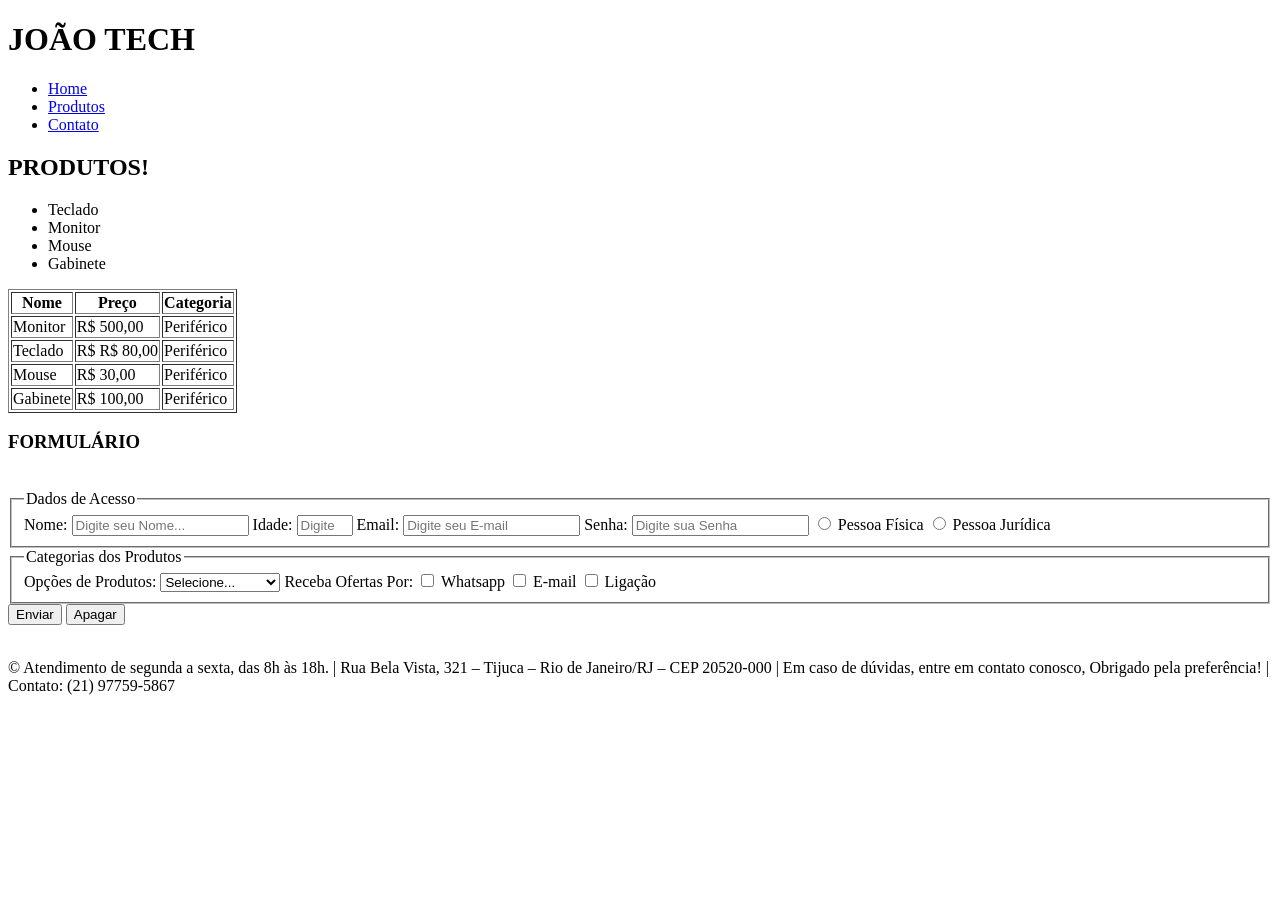
==== Exerc3_Apresentação11_Aula8/index.html @ f82a75d0 "Novo Commit" ====
<!DOCTYPE html>
<html lang="pt-BR">
<head>
    <meta charset="UTF-8">
    <meta name="viewport" content="width=device-width, initial-scale=1.0">
    <title>LOJA DO JOÃO</title>
</head>
<body>

    <header id="Home">
    
    <H1>JOÃO TECH</H1>

<nav>
    
<ul>
    
    <li><a href="#home">Home</a></li>
    <li><a href="#produtos">Produtos</a></li>
    <li><a href="#contato">Contato</a></li>
    
</ul>    


</nav>

    </header>
    
<main>
    

    <section id="produtos">
    <H2>PRODUTOS!</H2>
        
    <section id="categorias">
     <ul>
        
        <li>Teclado</li>
        <li>Monitor</li>
        <li>Mouse</li>
        <li>Gabinete</li>

     </ul>
        
    </section>   
    <section id="ListaDeProdutos">   
    <article>  
    <table border="1">
        <thead>
    <tr>
        <th>Nome</th>
        <th>Preço</th>
        <th>Categoria</th>
    </tr>
    <tbody>
        <tr>
            <td>Monitor</td>
            <td>R$ 500,00</td>
            <td>Periférico</td>
        </tr>
        <tr>
            <td>Teclado</td>
            <td>R$ R$ 80,00</td>
            <td>Periférico</td>
        </tr>
        <tr>
            <td>Mouse</td>
            <td>R$ 30,00</td>
            <td>Periférico</td>
        </tr>
        <tr>
            <td>Gabinete</td>
            <td>R$ 100,00</td>
            <td>Periférico</td>
        </tr>
    </tbody>
    </thead>
</table>
</article> 
    </section>    
    </section>
    
    <section id="contato">
<h3>FORMULÁRIO</h3>
<BR>
<form
id="form-contact"
action="/enviar"
method="POST">

<fieldset>

<legend>Dados de Acesso</legend>

<label for="input-name">
Nome:
</label>

<input
type="text"
id="input-name"
name="name"
placeholder="Digite seu Nome..."
minlength="3"
required>

<label for="input-idade">
Idade:
</label>
<input
type="number"
id="input-idade"
name="idade"
placeholder="Digite sua Idade"
min="18"
max="120"
required>

<label for="input-email">
Email:
</label>
<input
type="email"
id="input-name"
name="email"
placeholder="Digite seu E-mail"
required>

<label for="input-password">
Senha:
</label>
<input
type="password"
id="input-password"
name="password"
placeholder="Digite sua Senha"
minlength="8"
required>

<input type="radio"
name="op"
id="pf"
value="pf">

<label for="radio-
pf">Pessoa Física</label>

<input type="radio"
name="op"
id="pj"
value="pj">

<label for="radio-
pj">Pessoa Jurídica</label>

</fieldset>

<fieldset>
<legend>Categorias dos Produtos</legend>

<label for="categorias">Opções de Produtos:</label>

<select name="categorias"
id="input-category">

<option value="" selected disabled>Selecione...</option>

<option
value="Periféricos">Periféricos
</option>
<option
value="Consoles">Consoles</option>

<option
value="Hardwares">Hardwares</option>

<option
value="Movéis/Conforto">Móveis/Conforto</option>
</select>

<label for="promo">Receba Ofertas Por:</label>

<input type="checkbox"
name="pref"
id="Whatsapp"
value="Whatsapp">

<label for="check-
offers">Whatsapp</label>

<input type="checkbox"
name="pref"
id="E-mail"
value="E-mail">

<label for="check-
news">E-mail</label>

<input type="checkbox"
name="pref"
id="Ligação"
value="Ligação">

<label for="check-
news">Ligação</label>

</fieldset>
<button type="submit">
Enviar
</button>
<button type="reset">
Apagar
</button>

</form>
    </section>

</main>
<br>
<footer id="contato">
    
    <p>&copy; Atendimento de segunda a sexta, das 8h às 18h. | Rua Bela Vista, 321 – Tijuca – Rio de Janeiro/RJ – CEP 20520-000 | Em caso de dúvidas, entre em contato conosco, Obrigado pela preferência! | Contato: (21) 97759-5867</p>

</footer>
</body>
</html>
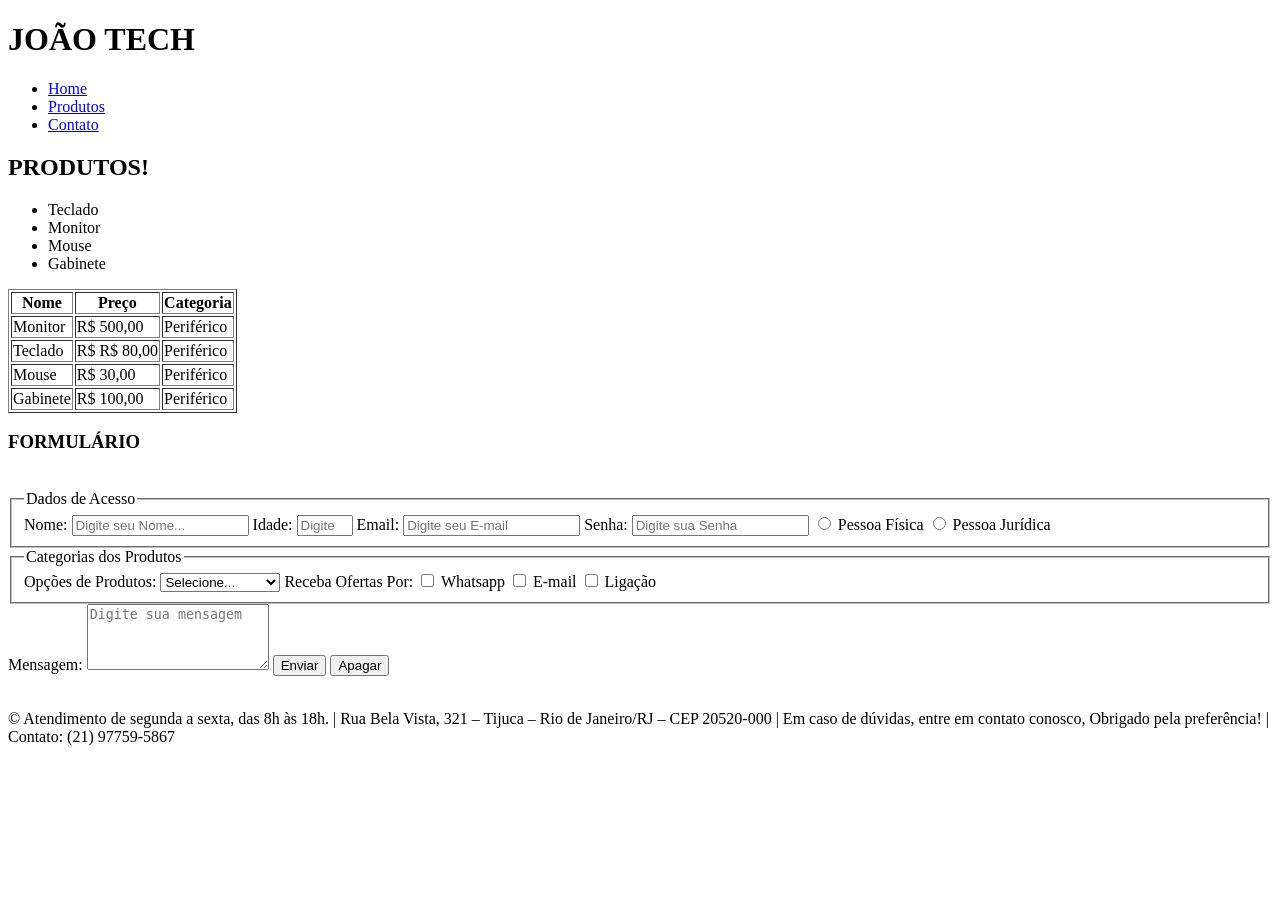
==== commit 4683c4bd: "Novo commit" ====
--- a/Exerc3_Apresentação11_Aula8/index.html
+++ b/Exerc3_Apresentação11_Aula8/index.html
@@ -142,16 +142,14 @@
 id="pf"
 value="pf">
 
-<label for="radio-
-pf">Pessoa Física</label>
+<label for="radio-pf">Pessoa Física</label>
 
 <input type="radio"
 name="op"
 id="pj"
 value="pj">
 
-<label for="radio-
-pj">Pessoa Jurídica</label>
+<label for="radio-pj">Pessoa Jurídica</label>
 
 </fieldset>
 
@@ -205,6 +203,10 @@
 news">Ligação</label>
 
 </fieldset>
+
+<label for="mensagem">Mensagem:</label>
+<textarea id="mensagem" name="mensagem" rows="4" placeholder="Digite sua mensagem"></textarea>
+
 <button type="submit">
 Enviar
 </button>
